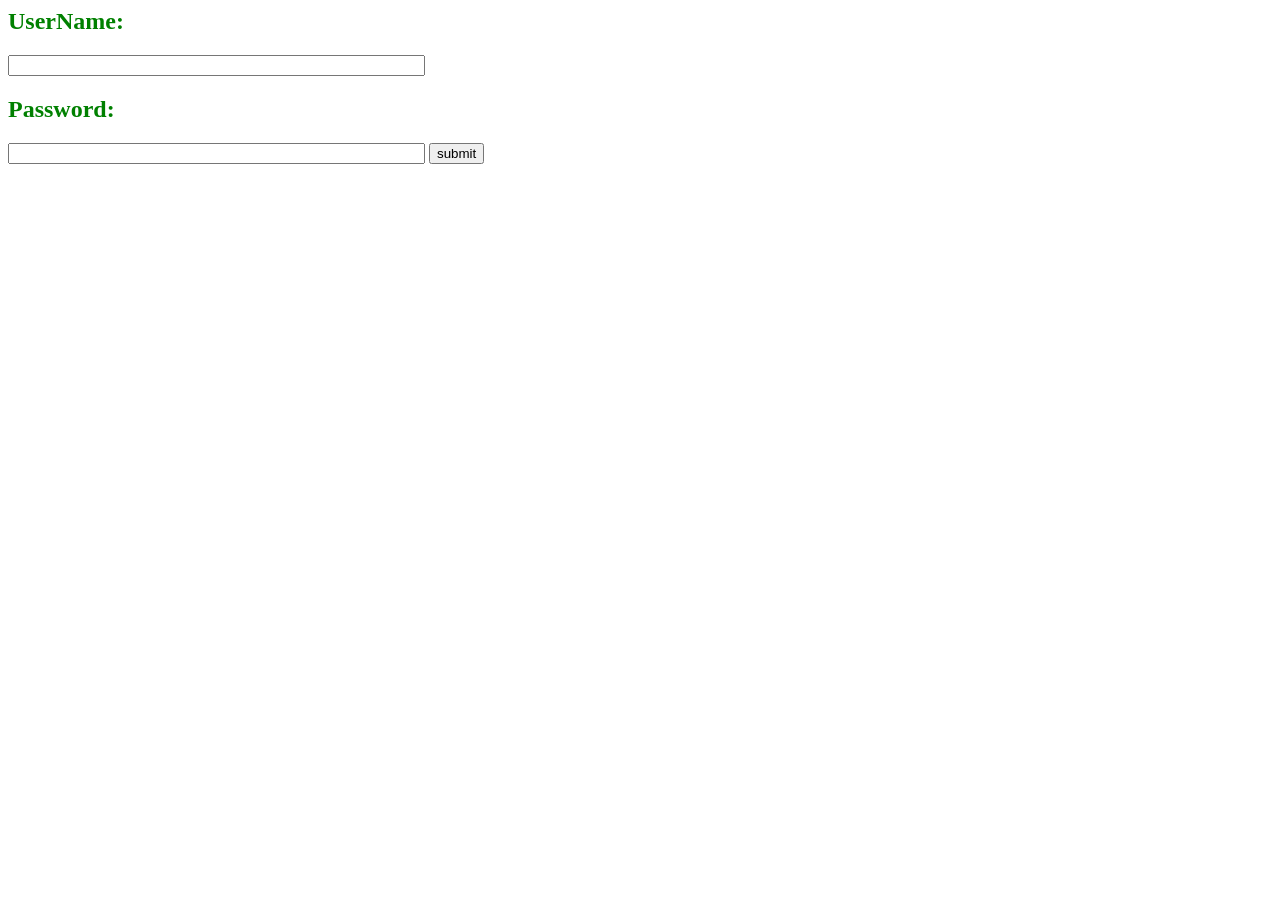
==== LoginPage/index.html @ e5c6d638 "main na" ====
<html>
	<head>
		<title>Login page</title>
		<link rel="stylesheet" href="styles.css">
		<script src="myScript.js"></script>
	</head>

	<body>
		<form action="login" method="get">
			<h2>UserName:</h2><input type="text" size=50 name="userName">
			<h2>Password:</h2><input type="text" size=50 name="password">
			<button type = "submit">submit</button>
		</form>
	</body>
</html>
---- LoginPage/styles.css ----
h2
{
	color:green;
}
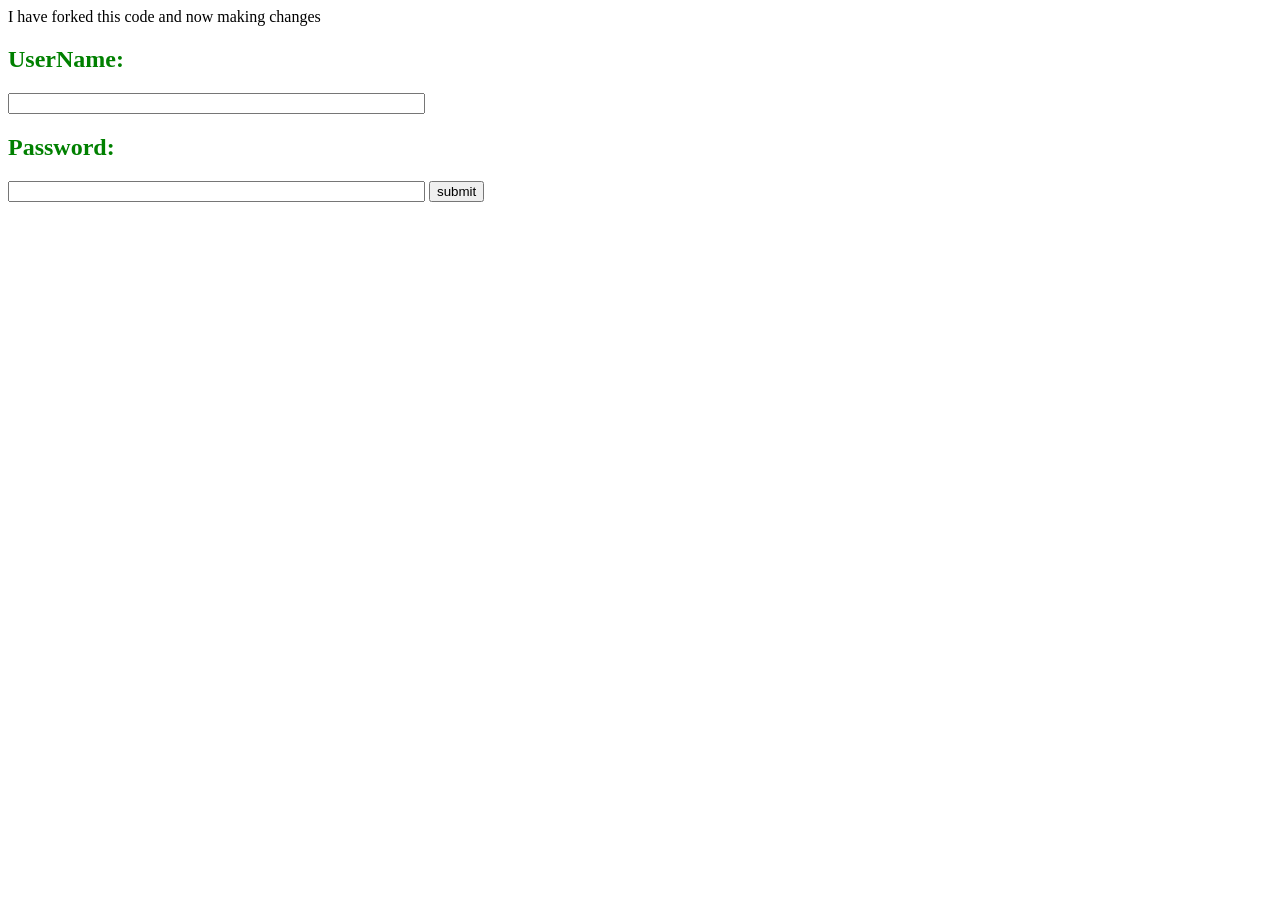
==== commit 79dde52e: "Update index.html I have added some changes" ====
--- a/LoginPage/index.html
+++ b/LoginPage/index.html
@@ -7,9 +7,10 @@
 
 	<body>
 		<form action="login" method="get">
+			<p>I have forked this code and now making changes</p>
 			<h2>UserName:</h2><input type="text" size=50 name="userName">
 			<h2>Password:</h2><input type="text" size=50 name="password">
 			<button type = "submit">submit</button>
 		</form>
 	</body>
-</html>+</html>
